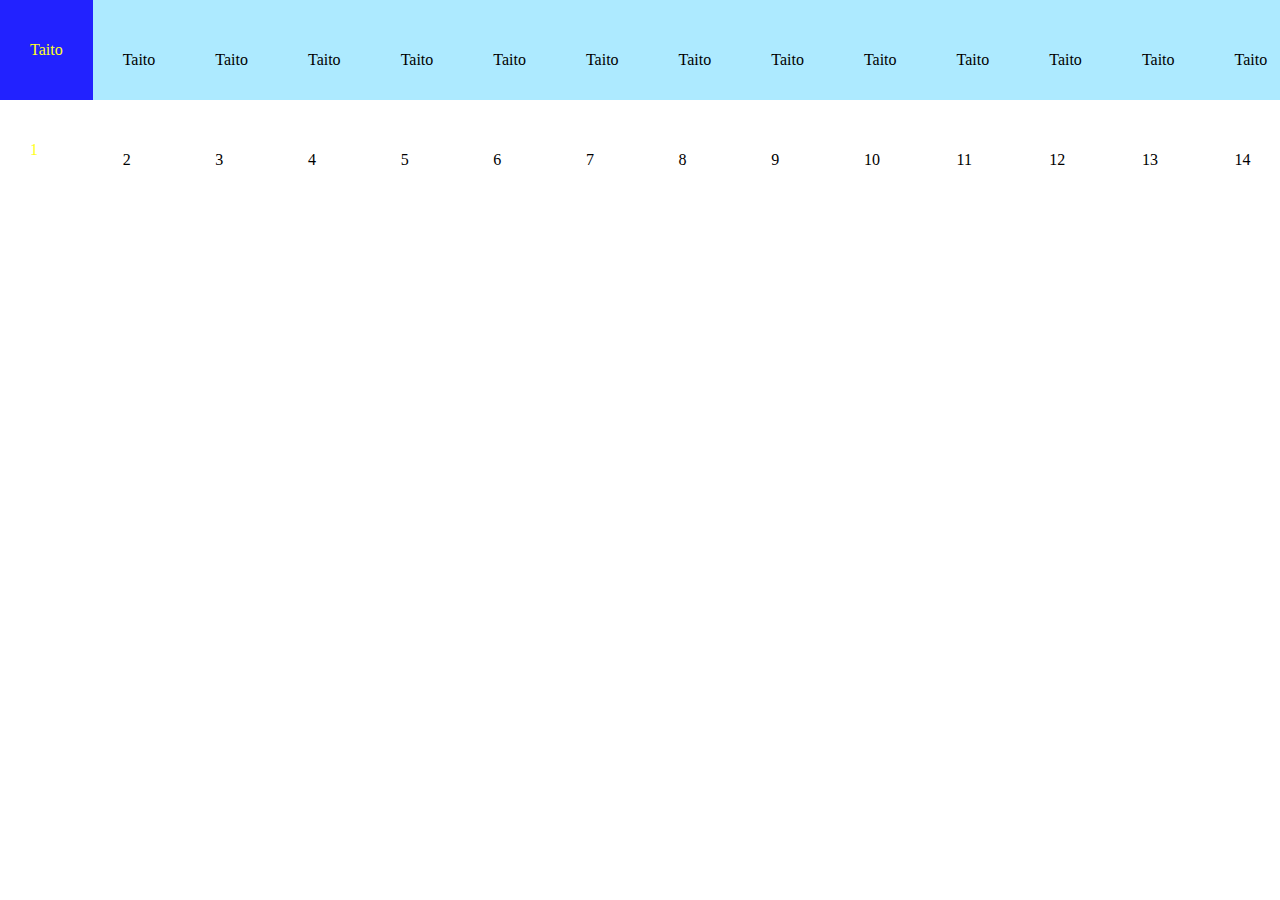
==== jsa04/index.html @ aa7e555f "Ji et a ko bon" ====
<!DOCTYPE html>
<html lang="en">
<head>
    <meta charset="UTF-8">
    <meta http-equiv="X-UA-Compatible" content="IE=edge">
    <meta name="viewport" content="width=device-width, initial-scale=1.0">
    <link rel="stylesheet" href="main.css">
    <title>Cat ket dinh xo tao shit i phech</title>
</head>
<body>
    <div class="adu1">
        <ul>
            <li>Taito 1</li>
            <li>Taito 2</li>
            <li>Taito 3</li>
            <li>Taito 4</li>
            <li>Taito 5</li>
            <li>Taito 6</li>
            <li>Taito 7</li>
            <li>Taito 8</li>
            <li>Taito 9</li>
            <li>Taito 10</li>
            <li>Taito 11</li>
            <li>Taito 12</li>
            <li>Taito 13</li>
            <li>Taito 14</li>
            <li>Taito 15</li>
            <li>Taito 16</li>
        </ul>
    </div>
</body>
</html>
---- jsa04/main.css ----
*{
    padding:0;
    margin:0;
    box-sizing: border-box;
    list-style: none;
    text-decoration: none;
}

.adu1 > ul{
    display: flex;
    justify-content: space-around;
    background-color: #adeaff;
    height: 100px;
}

.adu1 > ul li {
    transition: 0.4s ease-in-out;
    cursor: pointer;
    line-height: 100px;
    padding: 10px 30px;
}

.adu1 > ul li:hover{
    background-color: #2222ff;
    color: #ffff22;
    padding-top: 0;
    padding-bottom: 0;
}
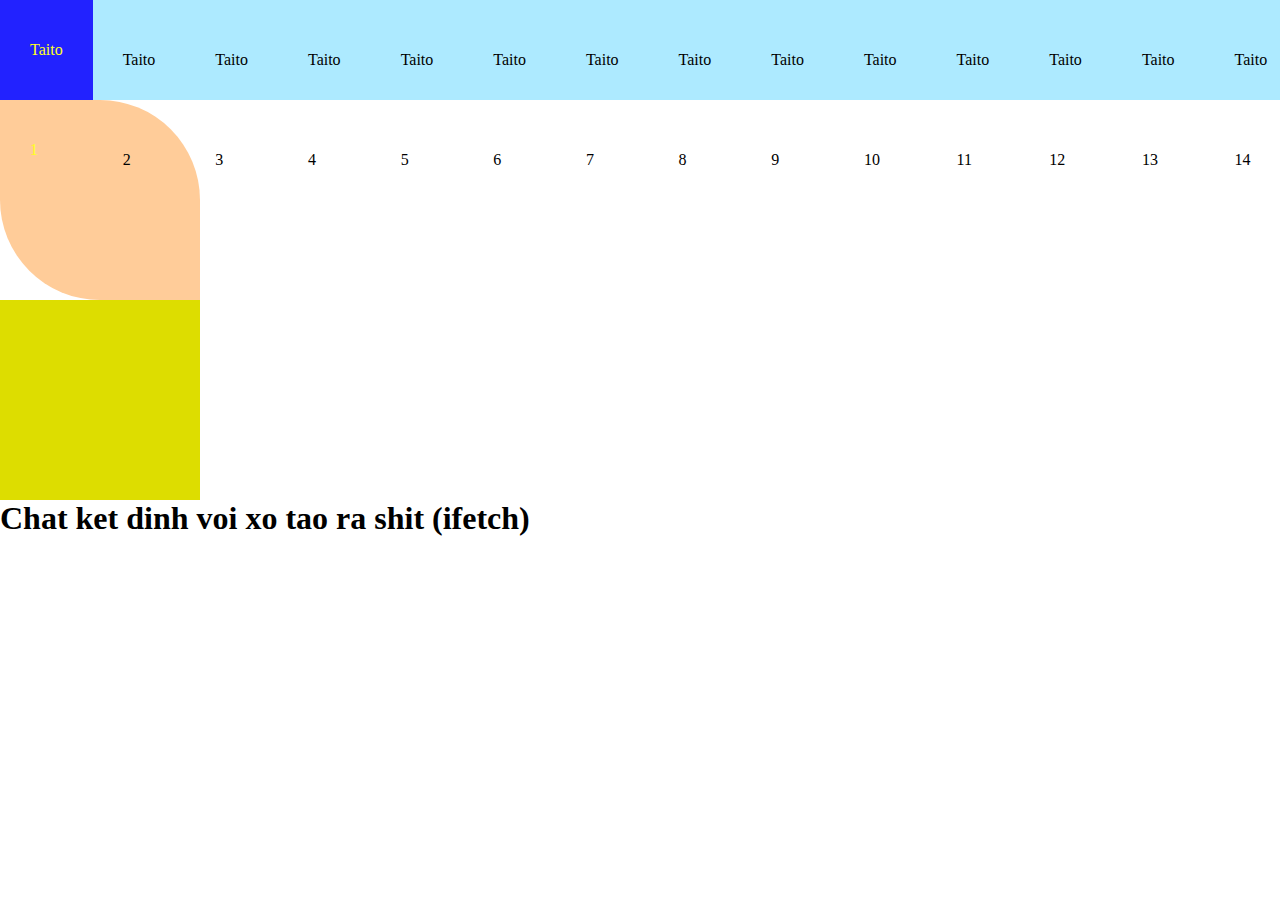
==== commit 83c27a0a: "deleted:    jsa02/images/.~lock.data-content.docx# 	modified:   jsa04/index.html 	modified:   jsa04/" ====
--- a/jsa04/index.html
+++ b/jsa04/index.html
@@ -28,5 +28,15 @@
             <li>Taito 16</li>
         </ul>
     </div>
+
+    <div class="adu2"></div>
+
+    <div class="adu3"><div class="nen"></div></div>
+
+    <div class="adu4">
+        <h1>Chat ket dinh voi xo tao ra shit <span id="clickthing">(ifetch)</span></h1>
+    </div>
+
+    <script scr="een" src="./main.js"></script>
 </body>
 </html>--- a/jsa04/main.css
+++ b/jsa04/main.css
@@ -25,4 +25,44 @@
     color: #ffff22;
     padding-top: 0;
     padding-bottom: 0;
+}
+
+.adu2{
+    width:200px;
+    height:200px;
+    border-radius: 0 100px;
+    background-color: #ffcc99;
+    transition:1s ease-in;
+}
+
+.adu2:hover{
+    transform: rotate(3600deg);
+}
+
+.adu3{
+    width:200px;
+    height:200px;
+    background-color: #dddd00;
+    position: relative;
+}
+
+.adu3 .nen:hover{
+    opacity: 1;
+}
+
+.adu3 .nen{
+    position: absolute;
+    width:100%;
+    height:100%;
+    background-color: #2222ff;
+    opacity: 0;
+    transition: 1s;
+}
+
+.adu4{
+    float: left;
+}
+
+.nenx{
+    background-color: #808080;
 }